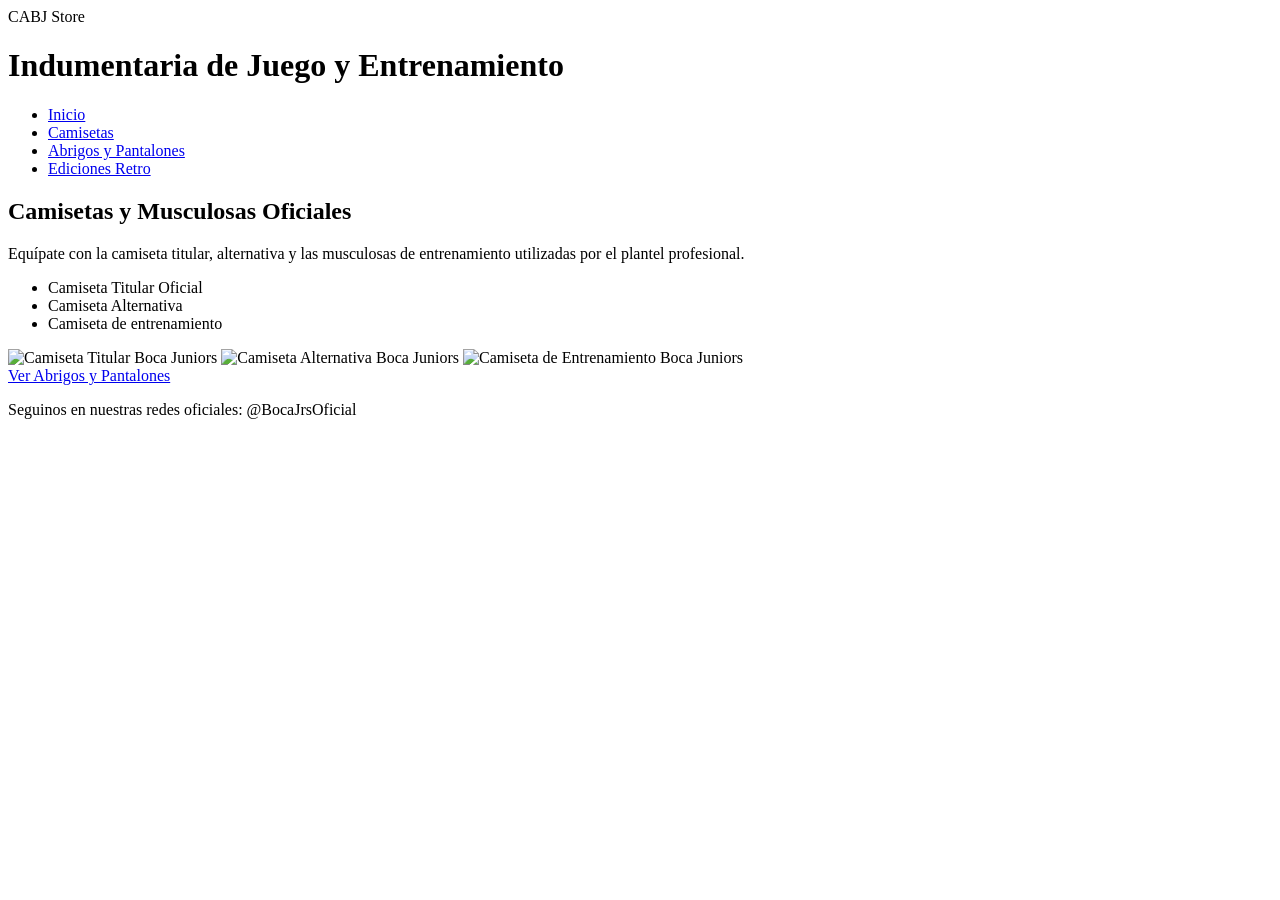
==== Seccion-1.html @ d204bd59 "hice todos los css y html" ====
<!DOCTYPE html>
<html lang="es">
<head>
    <meta charset="UTF-8">
    <meta name="viewport" content="width=device-width, initial-scale=1.0">
    <title>Tienda Oficial Boca Juniors - Camisetas</title>
    <link rel="stylesheet" href="style2.css">
</head>
<body>

    <header>
        <div class="logo">CABJ Store</div>
        <h1>Indumentaria de Juego y Entrenamiento</h1>
    </header>

    <nav>
        <ul>
            <li><a href="index.html">Inicio</a></li>
            <li><a href="seccion1.html" class="activo">Camisetas</a></li>
            <li><a href="seccion2.html">Abrigos y Pantalones</a></li>
            <li><a href="seccion3.html">Ediciones Retro</a></li>
        </ul>
    </nav>

    <main>
        <section>
            <h2>Camisetas y Musculosas Oficiales</h2>
            <p>Equípate con la camiseta titular, alternativa y las musculosas de entrenamiento utilizadas por el plantel profesional.</p>
            <ul>
                <li>Camiseta Titular Oficial</li>
                <li>Camiseta Alternativa</li>
                <li>Camiseta de entrenamiento</li>
            </ul>
            <div class="galeria-imagenes">
                <img src="https://www.dexter.com.ar/on/demandware.static/-/Sites-365-dabra-catalog/default/dwad73da19/products/ADKB4379/ADKB4379-1.JPG" alt="Camiseta Titular Boca Juniors">
                <img src="https://essential.vtexassets.com/arquivos/ids/2521023/266-6085_1.jpg?v=639071127442770000" alt="Camiseta Alternativa Boca Juniors">
                <img src="https://bocashop.vtexassets.com/arquivos/ids/177119/KB6283_1_APPAREL_Photography_Front-Center-View_white.jpg?v=639172394942900000" alt="Camiseta de Entrenamiento Boca Juniors">
            </div>
            <a href="seccion2.html" class="btn">Ver Abrigos y Pantalones</a>
        </section>
    </main>

    <footer>
        <p>Seguinos en nuestras redes oficiales: @BocaJrsOficial</p>
    </footer>

</body>
</html>
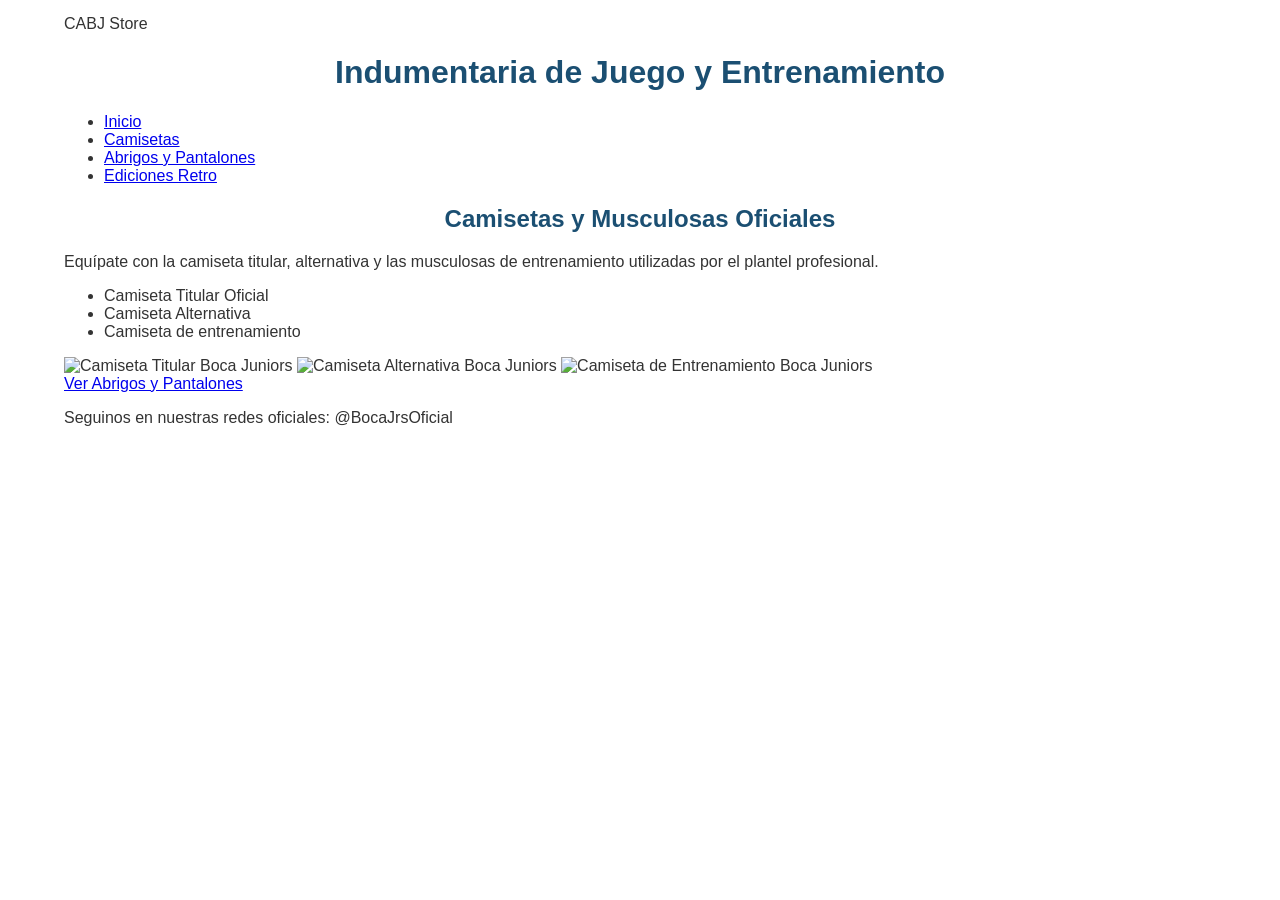
==== commit 8558aded: "cambie los css" ====
--- a/Seccion-1.html
+++ b/Seccion-1.html
@@ -4,7 +4,7 @@
     <meta charset="UTF-8">
     <meta name="viewport" content="width=device-width, initial-scale=1.0">
     <title>Tienda Oficial Boca Juniors - Camisetas</title>
-    <link rel="stylesheet" href="style2.css">
+    <link rel="stylesheet" href="style-Seccion-1.css">
 </head>
 <body>
 
@@ -16,9 +16,9 @@
     <nav>
         <ul>
             <li><a href="index.html">Inicio</a></li>
-            <li><a href="seccion1.html" class="activo">Camisetas</a></li>
-            <li><a href="seccion2.html">Abrigos y Pantalones</a></li>
-            <li><a href="seccion3.html">Ediciones Retro</a></li>
+            <li><a href="Seccion-1.html" class="activo">Camisetas</a></li>
+            <li><a href="Seccion-2.html">Abrigos y Pantalones</a></li>
+            <li><a href="Seccion-3.html">Ediciones Retro</a></li>
         </ul>
     </nav>
 
--- a/style-Seccion-1.css
+++ b/style-Seccion-1.css
@@ -0,0 +1,34 @@
+body {
+    background-color: #ffffff;
+    color: #333333;
+    font-family: Verdana, sans-serif;
+    margin: 10px auto;
+    padding: 5px;
+    width: 90%;
+}
+
+h1, h2 {
+    color: #1b4f72;
+    text-align: center;
+}
+
+p {
+    color: #333333;
+    font-family: Verdana, sans-serif;
+}
+
+.importante {
+    background-color: #f4d03f;
+    font-weight: 800;
+}
+
+#especial {
+    border: 3px solid green;
+    padding: 10px;
+}
+
+.caja {
+    background-color: #2980b9;
+    color: white;
+    padding: 10px;
+}
